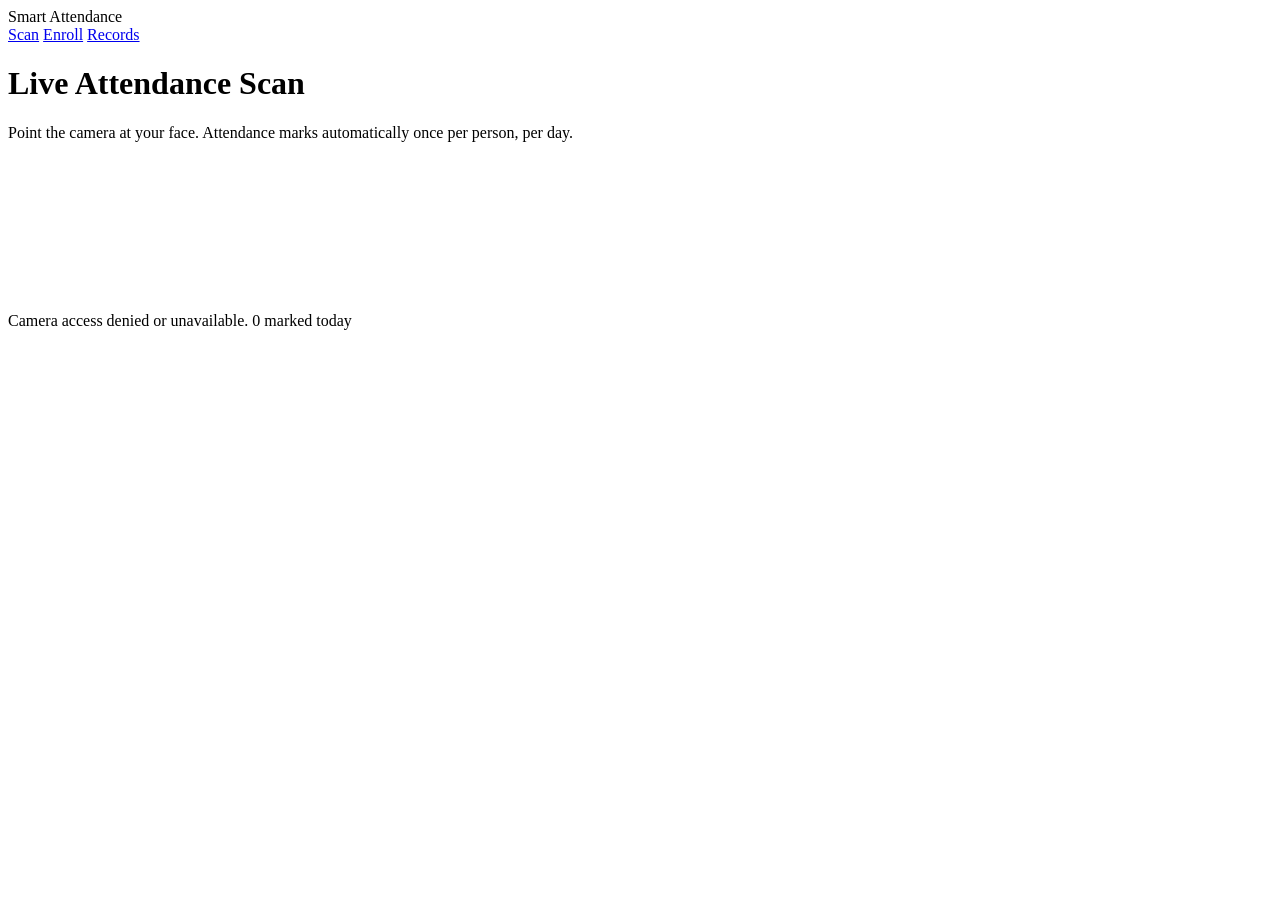
==== templates/index.html @ 7e83c9c9 "Rename index.html to templates/index.html" ====
<!DOCTYPE html>
<html lang="en">
<head>
<meta charset="UTF-8">
<meta name="viewport" content="width=device-width, initial-scale=1.0">
<title>Smart Attendance</title>
<link rel="stylesheet" href="{{ url_for('static', filename='style.css') }}">
</head>
<body>

<div class="topbar">
  <div class="brand"><span class="dot"></span> Smart Attendance</div>
  <div class="nav">
    <a href="/" class="active">Scan</a>
    <a href="/enroll">Enroll</a>
    <a href="/attendance">Records</a>
  </div>
</div>

<div class="wrap">
  <h1>Live Attendance Scan</h1>
  <p class="subtitle">Point the camera at your face. Attendance marks automatically once per person, per day.</p>

  <div class="panel">
    <div class="video-stage">
      <video id="video" autoplay muted playsinline></video>
      <canvas id="overlay" class="overlay"></canvas>
    </div>

    <div class="status-bar">
      <span id="statusDot" class="status-dot"></span>
      <span id="statusText">Starting camera…</span>
      <span id="markedCount" class="count-badge">0 marked today</span>
    </div>

    <div class="feed-log" id="feedLog"></div>
  </div>
</div>

<canvas id="captureCanvas" style="display:none;"></canvas>

<script>
const video = document.getElementById('video');
const overlay = document.getElementById('overlay');
const captureCanvas = document.getElementById('captureCanvas');
const statusDot = document.getElementById('statusDot');
const statusText = document.getElementById('statusText');
const markedCount = document.getElementById('markedCount');
const feedLog = document.getElementById('feedLog');

let scanning = false;

async function startCamera() {
  try {
    const stream = await navigator.mediaDevices.getUserMedia({ video: { facingMode: 'user' } });
    video.srcObject = stream;
    video.onloadedmetadata = () => {
      overlay.width = video.videoWidth;
      overlay.height = video.videoHeight;
      captureCanvas.width = video.videoWidth;
      captureCanvas.height = video.videoHeight;
      statusText.textContent = 'Scanning…';
      statusDot.classList.add('live');
      scanning = true;
      scanLoop();
    };
  } catch (err) {
    statusText.textContent = 'Camera access denied or unavailable.';
  }
}

function logEntry(text, isNew) {
  const div = document.createElement('div');
  div.className = 'entry' + (isNew ? ' new' : '');
  const time = new Date().toLocaleTimeString();
  div.textContent = `[${time}] ${text}`;
  feedLog.prepend(div);
  while (feedLog.children.length > 30) feedLog.removeChild(feedLog.lastChild);
}

async function scanLoop() {
  if (!scanning) return;

  const ctx = captureCanvas.getContext('2d');
  ctx.drawImage(video, 0, 0, captureCanvas.width, captureCanvas.height);
  const dataUrl = captureCanvas.toDataURL('image/jpeg', 0.7);

  try {
    const res = await fetch('/api/recognize', {
      method: 'POST',
      headers: { 'Content-Type': 'application/json' },
      body: JSON.stringify({ image: dataUrl })
    });
    const data = await res.json();
    drawResults(data.faces || []);
    markedCount.textContent = `${(data.marked_today || []).length} marked today`;

    (data.faces || []).forEach(f => {
      if (f.name !== 'Unknown') {
        logEntry(f.marked_now ? `✓ ${f.name} marked present` : `${f.name} recognized (already marked)`, f.marked_now);
      }
    });
  } catch (err) {
    statusText.textContent = 'Connection issue, retrying…';
  }

  setTimeout(scanLoop, 2000); // scan every 2 seconds
}

function drawResults(faces) {
  const ctx = overlay.getContext('2d');
  ctx.clearRect(0, 0, overlay.width, overlay.height);
  faces.forEach(f => {
    const [top, right, bottom, left] = f.box;
    const known = f.name !== 'Unknown';
    ctx.strokeStyle = known ? '#4fd1a5' : '#e0616b';
    ctx.lineWidth = 3;
    ctx.strokeRect(left, top, right - left, bottom - top);

    ctx.fillStyle = known ? '#4fd1a5' : '#e0616b';
    ctx.font = '16px Inter, sans-serif';
    const label = known ? `${f.name} — PRESENT` : 'Unknown';
    ctx.fillText(label, left, top - 8 > 10 ? top - 8 : top + 20);
  });
}

startCamera();
</script>

</body>
</html>
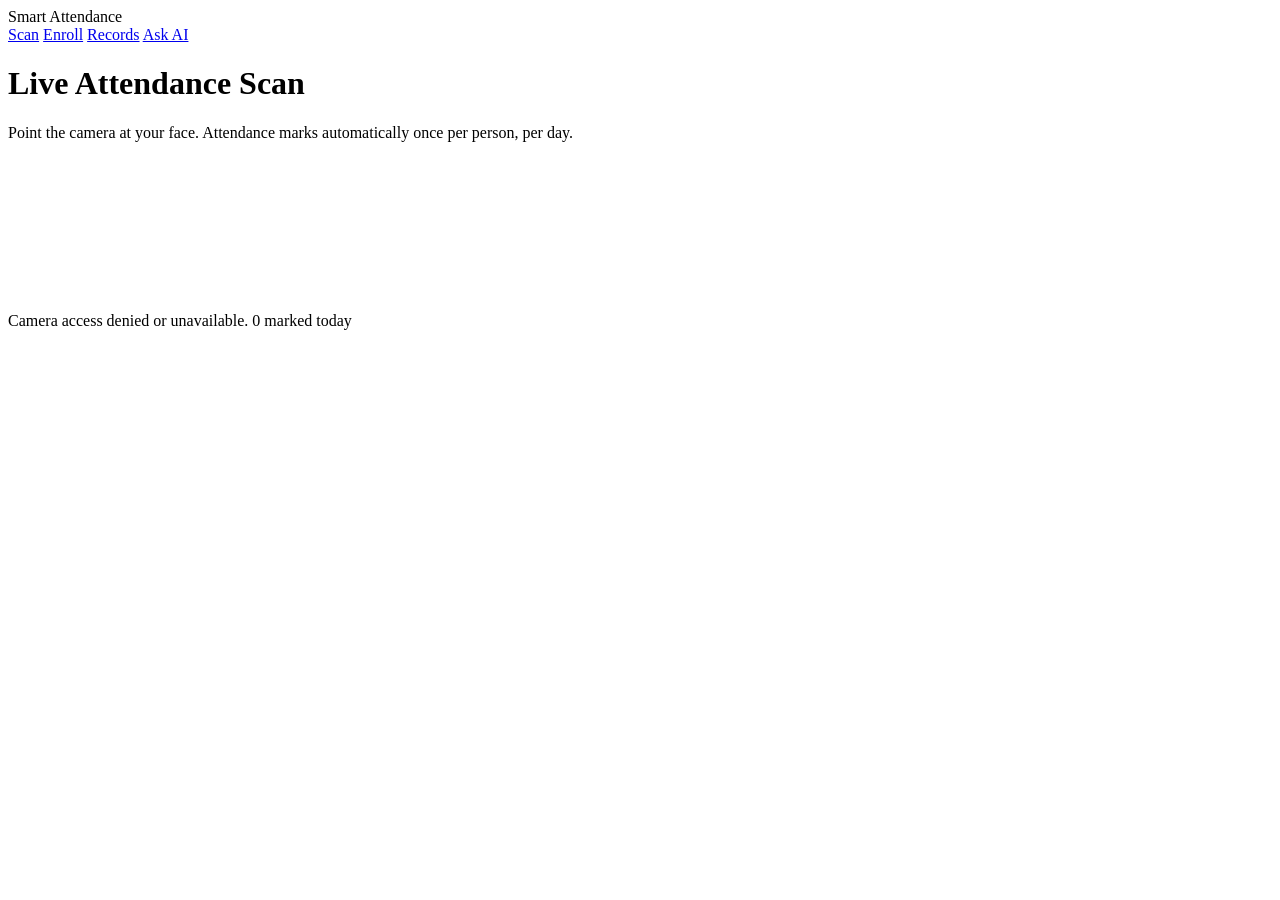
==== commit eebbd9fa: "Update index.html" ====
--- a/templates/index.html
+++ b/templates/index.html
@@ -14,6 +14,7 @@
     <a href="/" class="active">Scan</a>
     <a href="/enroll">Enroll</a>
     <a href="/attendance">Records</a>
+    <a href="/chat">Ask AI</a>
   </div>
 </div>
 
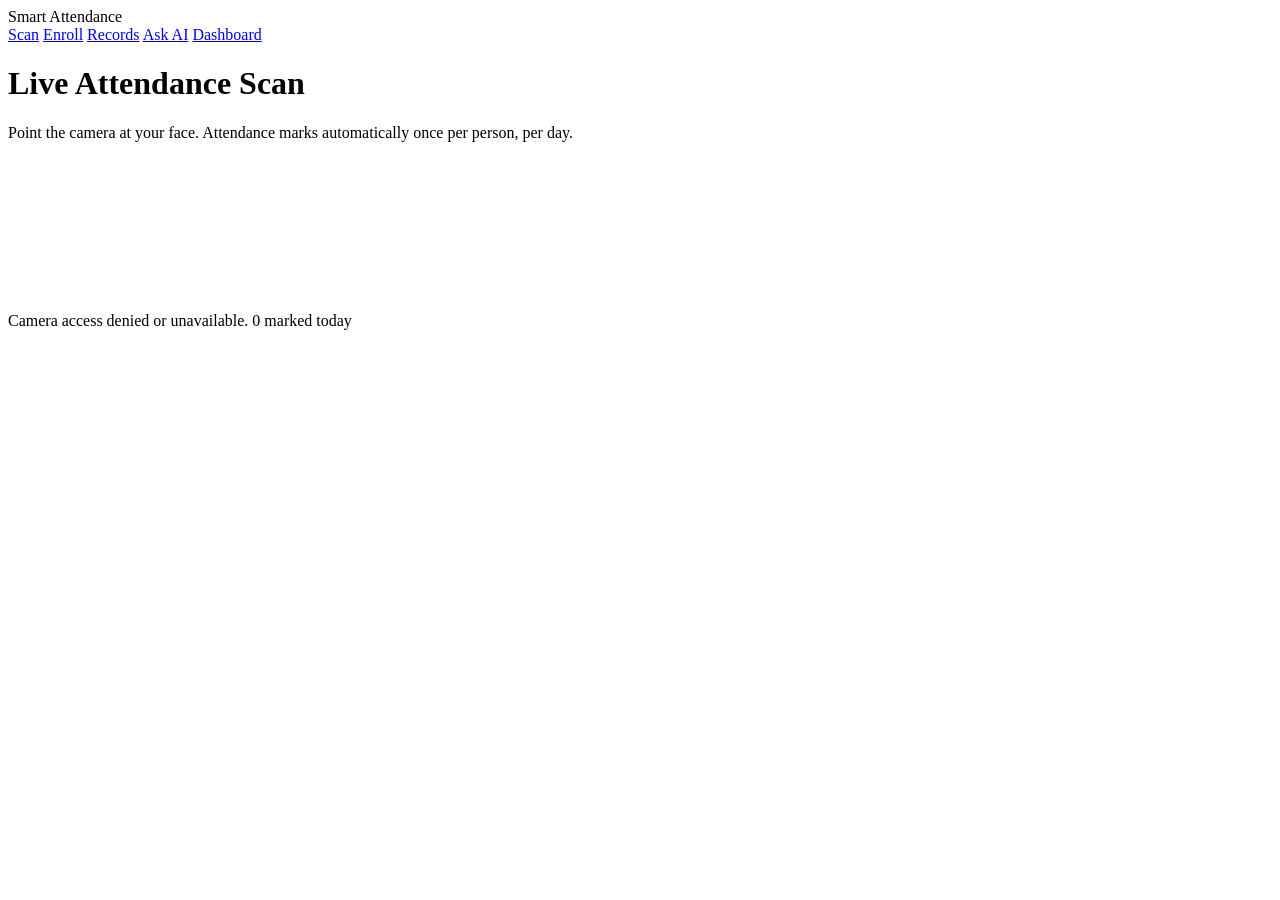
==== commit 75058a93: "Update index.html" ====
--- a/templates/index.html
+++ b/templates/index.html
@@ -15,6 +15,7 @@
     <a href="/enroll">Enroll</a>
     <a href="/attendance">Records</a>
     <a href="/chat">Ask AI</a>
+    <a href="/dashboard">Dashboard</a>
   </div>
 </div>
 
